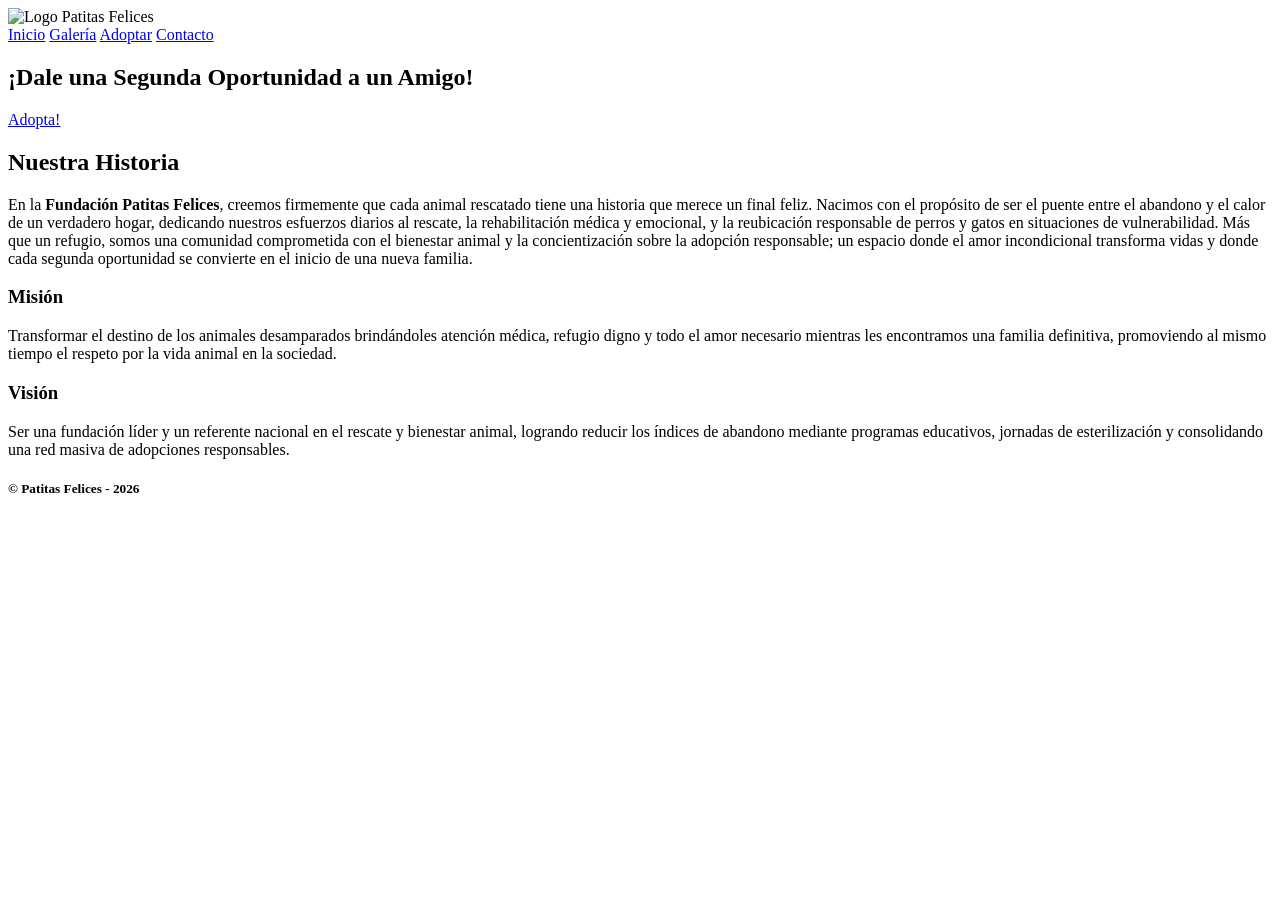
==== Proyecto-html/index.html @ 4a8b125f "Add files via upload" ====
<!DOCTYPE html>
<html lang="es">
<head>
    <meta charset="UTF-8">
    <meta name="viewport" content="width=device-width, initial-scale=1.0">
    <title>Patitas Felices</title>
    <link rel="stylesheet" href="/css/style.css">
    <link rel="preconnect" href="https://fonts.googleapis.com">
    <link rel="preconnect" href="https://fonts.gstatic.com" crossorigin>
    <link href="https://fonts.googleapis.com/css2?family=Fredoka:wght@300..700&display=swap" rel="stylesheet">
</head>
<body>
    <header class="main-header">
        <div class="logo">
            <img src="/assets/logo.png" alt="Logo" class="logo-img">
            <span class="logo-text">Patitas Felices</span>
        </div>

        <nav class="nav-links">
            <a href="index.html" class="active">Inicio</a>
            <a href="galeria.html">Galería</a>
            <a href="adoptar.html">Adoptar</a>
            <a href="contacto.html">Contacto</a>
        </nav>
    </header>

    <section class="slogan">
        <h2>¡Dale una Segunda Oportunidad a un Amigo!</h2>
        <a href="adoptar.html">Adopta!</a>
    </section>

    <section id="nosotros" class="caja-historia">
        <h2>Nuestra Historia</h2>
        <p class="texto-nosotros">
            En la <strong>Fundación Patitas Felices</strong>, creemos firmemente que cada animal rescatado tiene una
            historia que merece un final feliz. Nacimos con el propósito de ser el puente entre el abandono y el calor
            de un verdadero hogar, dedicando nuestros esfuerzos diarios al rescate, la rehabilitación médica y
            emocional, y la reubicación responsable de perros y gatos en situaciones de vulnerabilidad. Más que un
            refugio, somos una comunidad comprometida con el bienestar animal y la concientización sobre la adopción
            responsable; un espacio donde el amor incondicional transforma vidas y donde cada segunda oportunidad se
            convierte en el inicio de una nueva familia.
        </p>
    </section>

    <div class="contenedor-mision-vision">
        <section class="caja-info">
            <h3>Misión</h3>
            <p>Transformar el destino de los animales desamparados brindándoles atención médica, refugio digno y todo el
                amor necesario mientras les encontramos una familia definitiva, promoviendo al mismo tiempo el respeto
                por la vida animal en la sociedad.</p>
        </section>

        <section class="caja-info">
            <h3>Visión</h3>
            <p>Ser una fundación líder y un referente nacional en el rescate y bienestar animal, logrando reducir los
                índices de abandono mediante programas educativos, jornadas de esterilización y consolidando una red
                masiva de adopciones responsables.</p>
        </section>
    </div>

    <footer>
        <h5>
            © Patitas Felices - 2026
        </h5>
    </footer>

</body>
</html>
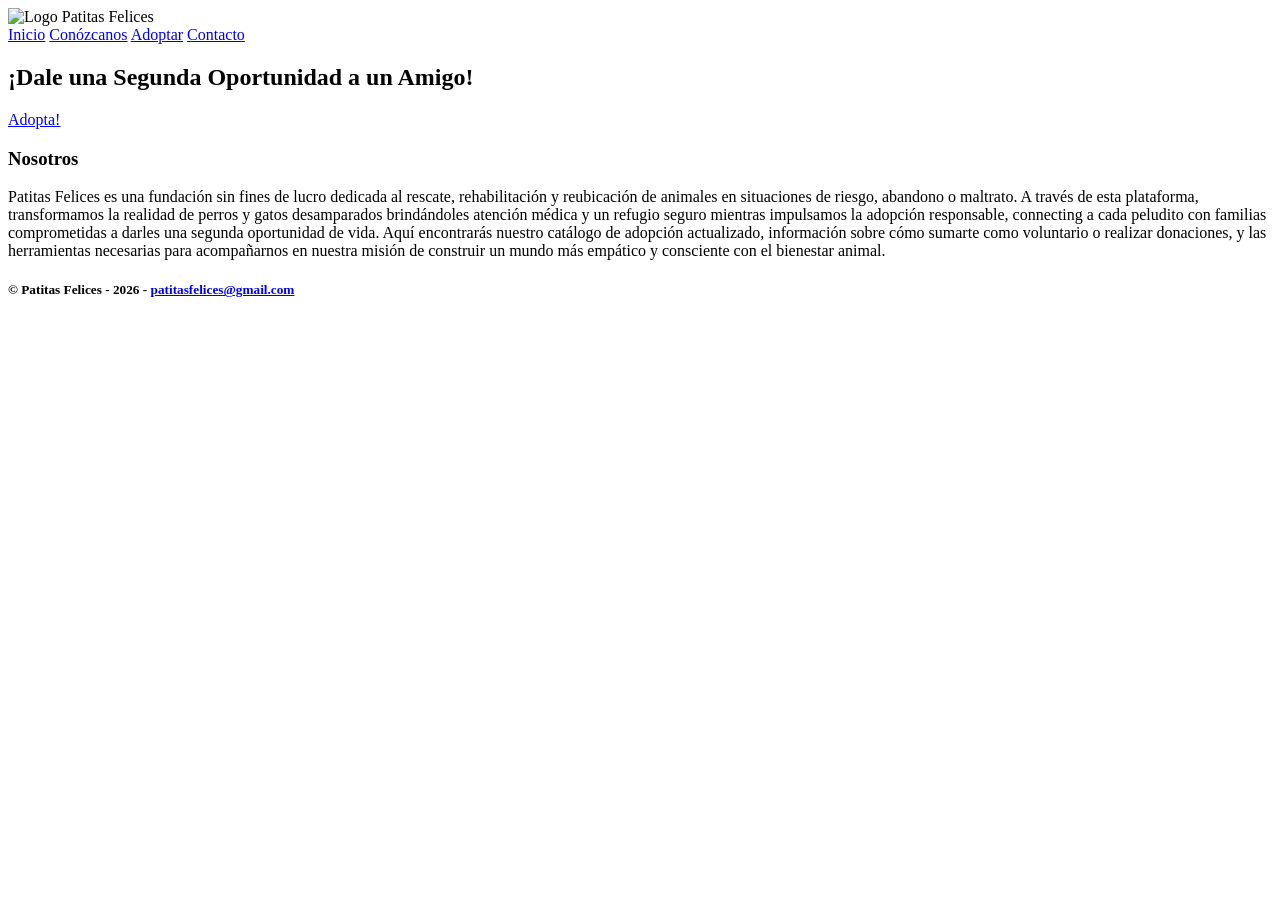
==== commit da8fd4a6: "Add files via upload" ====
--- a/Proyecto-html/index.html
+++ b/Proyecto-html/index.html
@@ -1,5 +1,6 @@
 <!DOCTYPE html>
 <html lang="es">
+
 <head>
     <meta charset="UTF-8">
     <meta name="viewport" content="width=device-width, initial-scale=1.0">
@@ -7,8 +8,9 @@
     <link rel="stylesheet" href="/css/style.css">
     <link rel="preconnect" href="https://fonts.googleapis.com">
     <link rel="preconnect" href="https://fonts.gstatic.com" crossorigin>
-    <link href="https://fonts.googleapis.com/css2?family=Fredoka:wght@300..700&display=swap" rel="stylesheet">
+    <link href="https://fonts.googleapis.com/css2?family=Fredoka:wght=300..700&display=swap" rel="stylesheet">
 </head>
+
 <body>
     <header class="main-header">
         <div class="logo">
@@ -18,7 +20,7 @@
 
         <nav class="nav-links">
             <a href="index.html" class="active">Inicio</a>
-            <a href="galeria.html">Galería</a>
+            <a href="about-us.html">Conózcanos</a>
             <a href="adoptar.html">Adoptar</a>
             <a href="contacto.html">Contacto</a>
         </nav>
@@ -29,40 +31,25 @@
         <a href="adoptar.html">Adopta!</a>
     </section>
 
-    <section id="nosotros" class="caja-historia">
-        <h2>Nuestra Historia</h2>
-        <p class="texto-nosotros">
-            En la <strong>Fundación Patitas Felices</strong>, creemos firmemente que cada animal rescatado tiene una
-            historia que merece un final feliz. Nacimos con el propósito de ser el puente entre el abandono y el calor
-            de un verdadero hogar, dedicando nuestros esfuerzos diarios al rescate, la rehabilitación médica y
-            emocional, y la reubicación responsable de perros y gatos en situaciones de vulnerabilidad. Más que un
-            refugio, somos una comunidad comprometida con el bienestar animal y la concientización sobre la adopción
-            responsable; un espacio donde el amor incondicional transforma vidas y donde cada segunda oportunidad se
-            convierte en el inicio de una nueva familia.
+    <article class="tarjeta-info">
+        <h3>Nosotros</h3>
+        <p>
+            Patitas Felices es una fundación sin fines de lucro dedicada al rescate, rehabilitación y reubicación de
+            animales en situaciones de riesgo, abandono o maltrato. A través de esta plataforma, transformamos la
+            realidad de perros y gatos desamparados brindándoles atención médica y un refugio seguro mientras impulsamos
+            la adopción responsable, connecting a cada peludito con familias comprometidas a darles una segunda
+            oportunidad de vida. Aquí encontrarás nuestro catálogo de adopción actualizado, información sobre cómo
+            sumarte como voluntario o realizar donaciones, y las herramientas necesarias para acompañarnos en nuestra
+            misión de construir un mundo más empático y consciente con el bienestar animal.
         </p>
-    </section>
-
-    <div class="contenedor-mision-vision">
-        <section class="caja-info">
-            <h3>Misión</h3>
-            <p>Transformar el destino de los animales desamparados brindándoles atención médica, refugio digno y todo el
-                amor necesario mientras les encontramos una familia definitiva, promoviendo al mismo tiempo el respeto
-                por la vida animal en la sociedad.</p>
-        </section>
-
-        <section class="caja-info">
-            <h3>Visión</h3>
-            <p>Ser una fundación líder y un referente nacional en el rescate y bienestar animal, logrando reducir los
-                índices de abandono mediante programas educativos, jornadas de esterilización y consolidando una red
-                masiva de adopciones responsables.</p>
-        </section>
-    </div>
+    </article>
 
     <footer>
         <h5>
-            © Patitas Felices - 2026
+            © Patitas Felices - 2026 - <a href="mailto:patitasfelices@gmail.com">patitasfelices@gmail.com</a>
         </h5>
     </footer>
 
 </body>
+
 </html>
